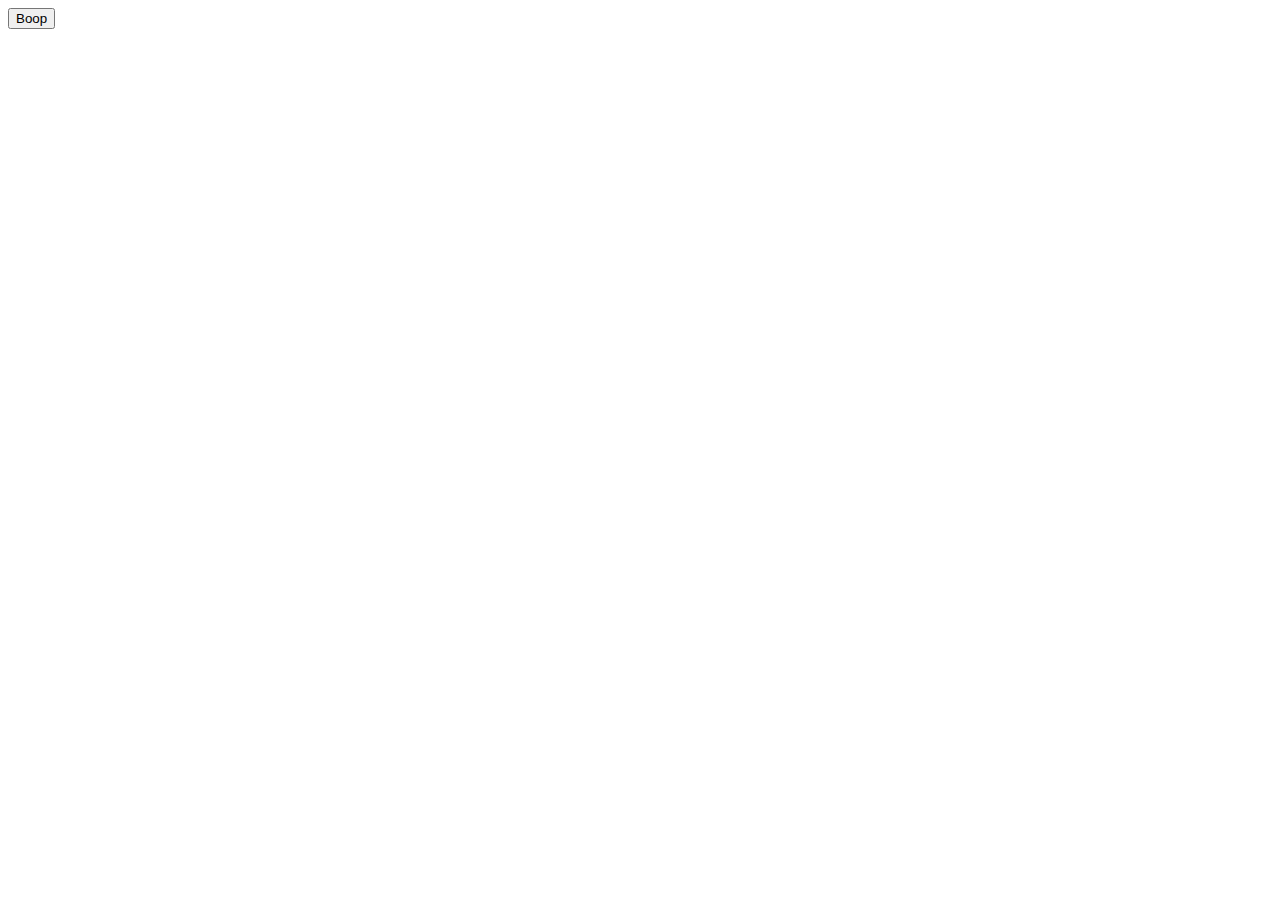
==== sounds.html @ e1a03c67 "Begin sound experiment." ====
<!DOCTYPE HTML>
<html lang="en">
  <head>
   <meta charset="UTF-8">
   <title>Sounds</title>
   <!-- <link rel="stylesheet" href="styles.css"> -->
  </head>
  <body>
    <button onclick="boop()">Boop</button>
    <script src="sounds.js"></script>
  </body>
</html>
---- styles.css ----
html, body {
    width:  100%;
    height: 100%;
    margin: 0;
    overflow: hidden;
}

button {
    position: absolute;
    top: 20px;
    left: 20px;
    font-size: 30px;
}
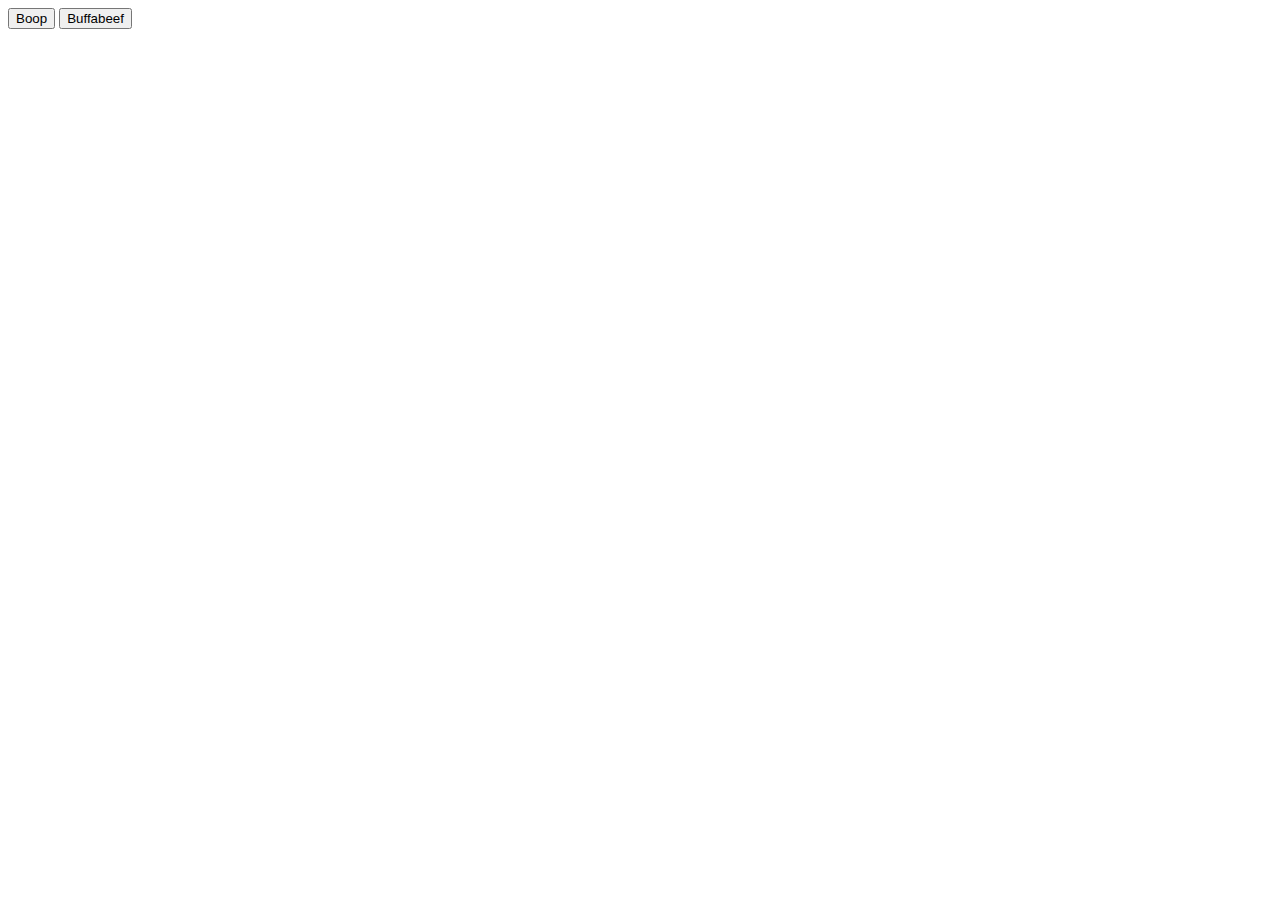
==== commit d5516136: "Added some more experimentation with sound" ====
--- a/sounds.html
+++ b/sounds.html
@@ -7,6 +7,8 @@
   </head>
   <body>
     <button onclick="boop()">Boop</button>
+    <button onclick="buffabeef()">Buffabeef</button>
+    <script src="https://cdnjs.cloudflare.com/ajax/libs/mathjs/11.0.1/math.js" integrity="sha512-qUD6aWQY0c9uVWnPVcbUzQg9Q06qfCpZhOK7jbWDKEAuX+i6gwS5P2VoDe+ZghmUepiB1FtBY5gNosseexrt9Q==" crossorigin="anonymous" referrerpolicy="no-referrer"></script>
     <script src="sounds.js"></script>
   </body>
 </html>